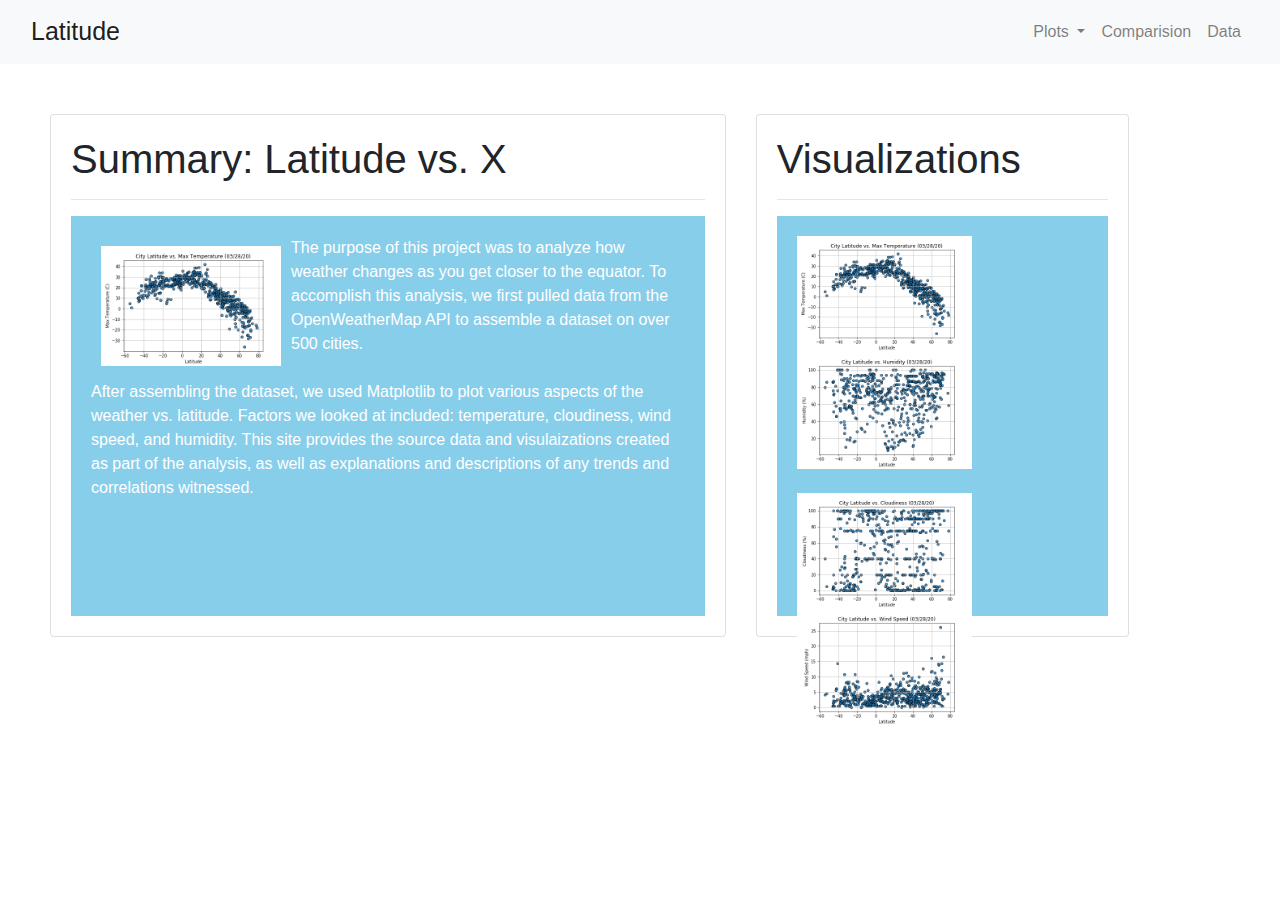
==== index.html @ b4bd2595 "web design homework" ====
<!DOCTYPE html>
<html lang="en">

<head>
  <meta charset="UTF-8">
  <title>Latitude</title>
  <link rel="stylesheet" href="https://stackpath.bootstrapcdn.com/bootstrap/4.3.1/css/bootstrap.min.css" integrity="sha384-ggOyR0iXCbMQv3Xipma34MD+dH/1fQ784/j6cY/iJTQUOhcWr7x9JvoRxT2MZw1T" crossorigin="anonymous">
  <link rel="stylesheet" href="style.css">
</head>
<body>
  <nav class="navbar navbar-expand-lg navbar-light bg-light">
    <div class="container-fluid">
      <div class="navbar-header">
        <a class="navbar-brand" href="index.html">
          <span style="font-size:25px">Latitude</span>
        </a>
      </div>
      
     <div class="collapse navbar-collapse" id="navbarSupportedContent">
      <ul class="navbar-nav ml-auto">
        
        <li class="nav-item dropdown">
          <a class="nav-link dropdown-toggle" href="#" id="navbarDropdown" role="button" data-toggle="dropdown" aria-haspopup="true" aria-expanded="false">
            Plots
          </a>
          <div class="dropdown-menu" aria-labelledby="navbarDropdown">
            <a class="dropdown-item" href="max_temp.html">Max Temperature</a>
            <a class="dropdown-item" href="humidity.html">Humidity</a>
            <a class="dropdown-item" href="cloudiness.html">Cloudiness</a>
            <a class="dropdown-item" href="wind_speed.html">Wind Speed</a>
          </div>
        </li>
        <li class="nav-item">
          <a class="nav-link" href="comparision.html">Comparision</a>
        </li>
        <li class="nav-item">
          <a class="nav-link" href="data.html">Data</a>
        </li>
      </ul>
     </div> 
    </div>
  </nav>

<div class="container-fluid" style="padding: 50px">
  <div class="row">
    <div class="col-md-7 col-sm-12">
          <div class="card">
            <div class="card-body">
              <h1 class="card-title">Summary: Latitude vs. X</h1>
              <hr>
              <div class="box">
                <img src="Resources/Images/lat_vs_temp.png" alt="Latitude vs. Temperature" class="img-fluid"  height="200" width="200" style="float: left; border:10px double skyblue">
                <p>The purpose of this project was to analyze how weather changes as you get closer to the equator. To accomplish this analysis, we first pulled data from the OpenWeatherMap API to assemble a dataset on over 500 cities.
                <br><br>
                After assembling the dataset, we used Matplotlib to plot various aspects of the weather vs. latitude. Factors we looked at included: temperature, cloudiness, wind speed, and humidity. This site provides the source data and visulaizations created as part of the analysis, as well as explanations and descriptions of any trends and correlations witnessed.
              </p>
              </div>
            </div>
          </div>
        </div>

        <div class="col-md-4">
          <div class="card">
            <div class="card-body">
              <h1 class="card-title">Visualizations</h1>
              <hr>
              <div class="box">
                <a href="max_temp.html"> <img src="Resources/Images/lat_vs_temp.png" alt="Max Temperature" class="img-fluid" height="175" width="175"></a>
                
                <a href="humidity.html"> <img src="Resources/Images/lat_vs_humidity.png" alt="Humidity" class="img-fluid" height="175" width="175"></a>
                <br><br>

                <a href="cloudiness.html"> <img src="Resources/Images/lat_vs_cloudiness.png" alt="Cloudiness" class="img-fluid" height="175" width="175"></a>
                
                <a href="wind_speed.html"> <img src="Resources/Images/lat_vs_wind_speed.png" alt="Wind Speed" class="img-fluid" height="175" width="175"></a>
                
                
              </div>
            </div>
          </div>
        </div>
      </div>

<script src="https://code.jquery.com/jquery-3.3.1.slim.min.js" integrity="sha384-q8i/X+965DzO0rT7abK41JStQIAqVgRVzpbzo5smXKp4YfRvH+8abtTE1Pi6jizo" crossorigin="anonymous"></script>
<script src="https://cdnjs.cloudflare.com/ajax/libs/popper.js/1.14.7/umd/popper.min.js" integrity="sha384-UO2eT0CpHqdSJQ6hJty5KVphtPhzWj9WO1clHTMGa3JDZwrnQq4sF86dIHNDz0W1" crossorigin="anonymous"></script>
<script src="https://stackpath.bootstrapcdn.com/bootstrap/4.3.1/js/bootstrap.min.js" integrity="sha384-JjSmVgyd0p3pXB1rRibZUAYoIIy6OrQ6VrjIEaFf/nJGzIxFDsf4x0xIM+B07jRM" crossorigin="anonymous"></script>

  </body>

</html>
---- style.css ----
.box {
  position: relative;	
  height: 400px;
  padding: 20px;
  color: #fff;
  background: skyblue;
}

.margin-top-80 {
  margin-top: 80px;
}
.box1 {
  height: 500px;
  padding: 20px;
  color: #fff;
  background: skyblue;
}
.box2 {
  height: 200px;
  padding: 20px;
  color: #fff;
  background: skyblue;
}
.top-left {
  position: absolute;
  top: -2px;
  left: 16px;
}
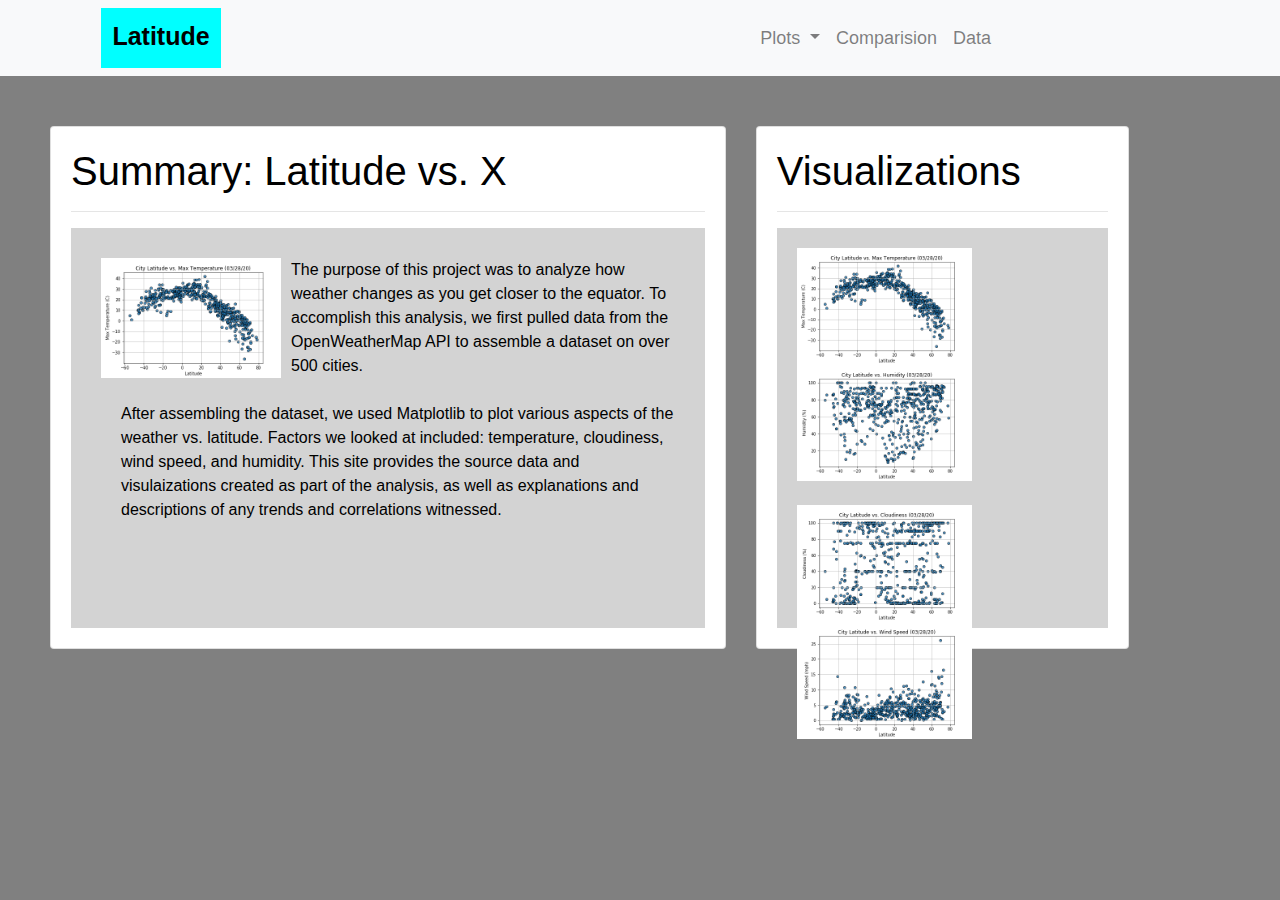
==== commit 7b6273ea: "Webdesign homework upload" ====
--- a/index.html
+++ b/index.html
@@ -3,21 +3,21 @@
 
 <head>
   <meta charset="UTF-8">
-  <title>Latitude</title>
+  <title>Bootstrap Data Visualizations</title>
   <link rel="stylesheet" href="https://stackpath.bootstrapcdn.com/bootstrap/4.3.1/css/bootstrap.min.css" integrity="sha384-ggOyR0iXCbMQv3Xipma34MD+dH/1fQ784/j6cY/iJTQUOhcWr7x9JvoRxT2MZw1T" crossorigin="anonymous">
-  <link rel="stylesheet" href="style.css">
+  <link rel="stylesheet" href="style.css" media="screen">
 </head>
 <body>
   <nav class="navbar navbar-expand-lg navbar-light bg-light">
     <div class="container-fluid">
       <div class="navbar-header">
-        <a class="navbar-brand" href="index.html">
+        <a class="navbar-brand" href="index.html" id="main_logo">
           <span style="font-size:25px">Latitude</span>
         </a>
       </div>
       
-     <div class="collapse navbar-collapse" id="navbarSupportedContent">
-      <ul class="navbar-nav ml-auto">
+     <div class="navbar-header">
+      <ul class="navbar-nav ml-auto" id="other_link">
         
         <li class="nav-item dropdown">
           <a class="nav-link dropdown-toggle" href="#" id="navbarDropdown" role="button" data-toggle="dropdown" aria-haspopup="true" aria-expanded="false">
@@ -38,6 +38,7 @@
         </li>
       </ul>
      </div> 
+     
     </div>
   </nav>
 
@@ -49,8 +50,8 @@
               <h1 class="card-title">Summary: Latitude vs. X</h1>
               <hr>
               <div class="box">
-                <img src="Resources/Images/lat_vs_temp.png" alt="Latitude vs. Temperature" class="img-fluid"  height="200" width="200" style="float: left; border:10px double skyblue">
-                <p>The purpose of this project was to analyze how weather changes as you get closer to the equator. To accomplish this analysis, we first pulled data from the OpenWeatherMap API to assemble a dataset on over 500 cities.
+                <img src="Resources/Images/lat_vs_temp.png" alt="Latitude vs. Temperature" class="img-fluid"  height="200" width="200" style="float: left; border:10px double lightgrey">
+                <p id="text">The purpose of this project was to analyze how weather changes as you get closer to the equator. To accomplish this analysis, we first pulled data from the OpenWeatherMap API to assemble a dataset on over 500 cities.
                 <br><br>
                 After assembling the dataset, we used Matplotlib to plot various aspects of the weather vs. latitude. Factors we looked at included: temperature, cloudiness, wind speed, and humidity. This site provides the source data and visulaizations created as part of the analysis, as well as explanations and descriptions of any trends and correlations witnessed.
               </p>
--- a/style.css
+++ b/style.css
@@ -1,9 +1,27 @@
+html {
+  position: relative;
+  min-height: 100%;
+}
+
+body {
+  margin-bottom: 150px;
+  background-color: grey;
+  color: black
+}
+
+#text {
+  margin: 10px;
+  padding-left: 20px;
+  border: 10px;
+  color: black;
+}
+
 .box {
   position: relative;	
   height: 400px;
   padding: 20px;
-  color: #fff;
-  background: skyblue;
+  
+  background: lightgrey;
 }
 
 .margin-top-80 {
@@ -13,16 +31,65 @@
   height: 500px;
   padding: 20px;
   color: #fff;
-  background: skyblue;
+  background: lightgrey;
 }
 .box2 {
   height: 200px;
   padding: 20px;
-  color: #fff;
-  background: skyblue;
+  color: black;
+  background: lightgrey;
+}
+.box3 {
+  position: relative;
+  height: 500px;
+  padding: 20px;
+  color: #fff;;
+  background: lightgrey;
 }
 .top-left {
   position: absolute;
   top: -2px;
   left: 16px;
+}
+
+@media only screen and (max-width: 600px) {
+  body {
+    background-color:lightgrey;
+  }
+}
+#main_logo {
+  height: 60px;
+  width: 120px;
+  padding-top: 10px;
+  padding-bottom: 20px;
+  margin-left: 70px;
+  font-size: 24px;
+  font-weight: bold;
+  text-align: center;
+  color: black;
+  background: aqua;
+  
+}
+#other_link  {
+  float: right;
+  margin-right: 250px;
+  font-size: 18px;
+  text-align: center;
+  color: black;
+  
+}
+.comparison-title {
+  margin-bottom: 10px;
+  font-size: 16px;
+  font-weight: bold;
+  color: green;
+  text-align: center;
+}
+
+.table_data {
+  margin-bottom: 10px;
+  font-size: 16px;
+  background: lightgrey;
+  text-align: center;
+
 }